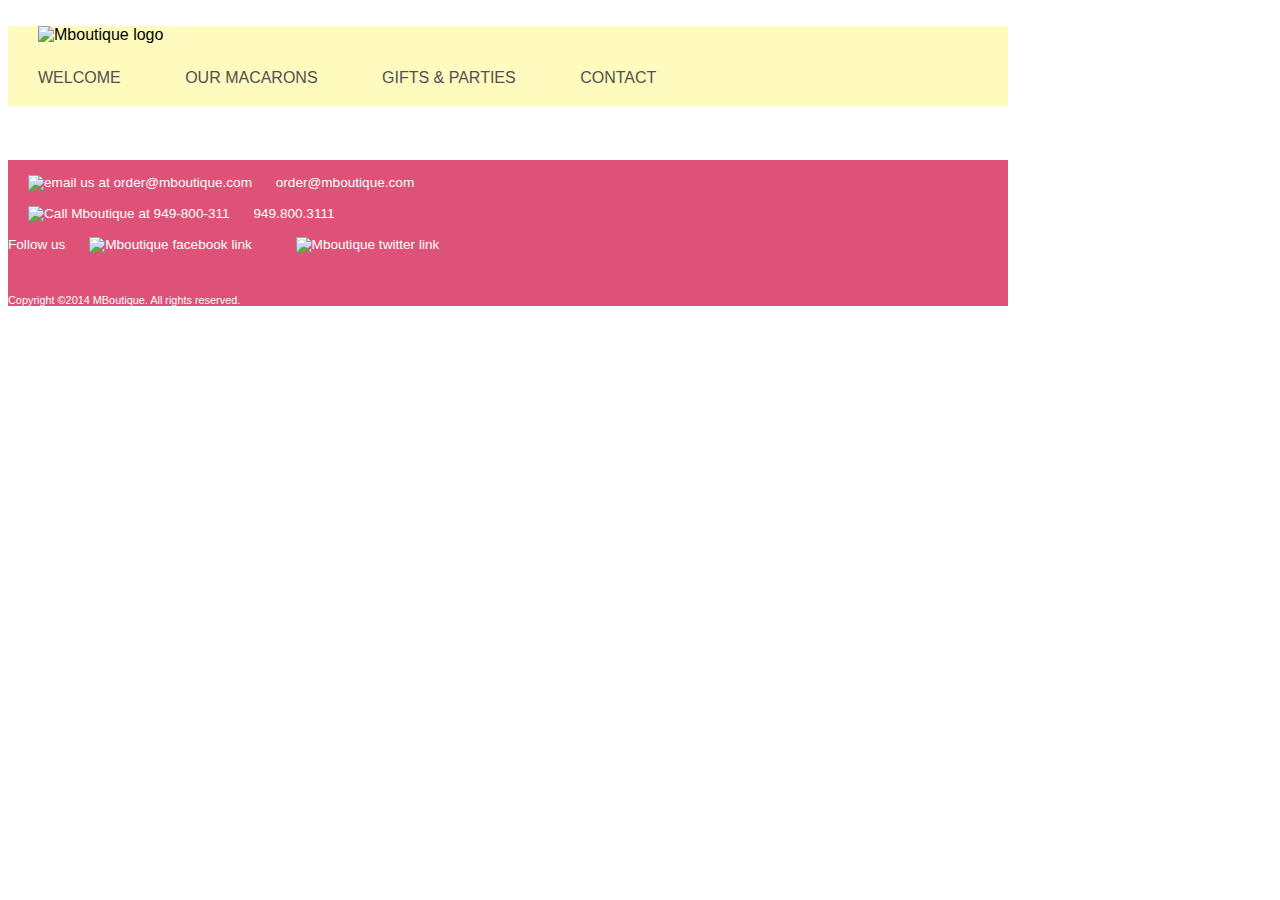
==== index.html @ 408b5681 "Added menu and implemented flexbox responsive design - Frank" ====
<!DOCTYPE html>
<html lang="en">
<head>
    <meta charset="UTF-8">
    <meta name="viewport" content="width=device-width, initial-scale=1.0">
    <!--Bootstrap CSS-->
    <link rel="stylesheet" href="https://maxcdn.bootstrapcdn.com/bootstrap/3.3.6/css/bootstrap.min.css"
          integrity="sha384-1q8mTJOASx8j1Au+a5WDVnPi2lkFfwwEAa8hDDdjZlpLegxhjVME1fgjWPGmkzs7" crossorigin="anonymous">
    <!--Custom CSS Styles-->
    <link rel="stylesheet" href="custom.css" type="text/css">
    <!--Angular-->
    <script src="https://ajax.googleapis.com/ajax/libs/angularjs/1.4.9/angular.min.js"></script>
    <script src="//cdnjs.cloudflare.com/ajax/libs/angular-ui-router/0.2.8/angular-ui-router.min.js"></script>
    <!--Script for routerApp-->
    <script src="routingApp.js" type="text/javascript"></script>
    <title>Welcome</title>
</head>
<body ng-app="mboutiqueRoutApp">

<!--Nav Container-->
<header class="container">
    <!--Navigation Bar-->
    <div id="nav" class="row beige_bg">
        <div class="col-sm-3 text-center">
            <img src="assets/images/logo.png" class="logo" alt="Mboutique logo">
        </div>
        <div class="col-sm-9">
            <div class="pull-right text-center">
                <a ui-sref="welcome">welcome</a>
                <a ui-sref="our_macarons">our macarons</a>
                <a ui-sref="gifts_parties">gifts &amp; parties</a>
                <a ui-sref="contact">contact</a>
            </div>
        </div>
    </div>
    <!--End of Navigation Bar-->
</header>

<!--Main Content Container-->
<section class="container">
    <!--This is where the content will be injected-->
    <div ui-view></div>
</section>
<!--End of Main Content section-->

<!--Footer Container-->
<footer class="container">
    <div class="row">
        <div class="col-sm-4 text-center">
            <img src="assets/images/mail.png" alt="email us at order@mboutique.com">
            order@mboutique.com
        </div>
        <div class="col-sm-4 text-center">
            <img src="assets/images/phone.png" alt="Call Mboutique at 949-800-311">
            949.800.3111
        </div>
        <div class="col-sm-4 text-center">
            Follow us
            <img src="assets/images/facebook.png" alt="Mboutique facebook link">
            <img src="assets/images/twitter.png" alt="Mboutique twitter link">
        </div>
    </div>
    <div class="row">
        <p class="text-center">Copyright &copy;2014 MBoutique. All rights reserved.</p>
    </div>
</footer>
<!--End of Footer section-->
</body>
</html>
---- custom.css ----
/*Global*/

body {
    font-family: Arial, Helvetica, sans-serif;
}

h3 {
    font-size: 1.25em;
    padding: 1em 0;
}

p, li {
    font-size: 0.875em;
}

.container {
    max-width: 1000px;
}

#our_macarons-content, #welcome-content, #gifts_parties-content, #contact-content {
    margin: 3em 1em 0;
    color: #6a6969;
}

/*Navigation Bar*/

#nav {
    min-height: 72px;
    padding-bottom: .5em;
    background-color: #fffabe
}

.logo {
    position: relative;
    left: 3%;
}

#nav > div {
    height: 100%;
    position: relative;
    margin-top: 1.6em;
}

#nav div:nth-child(2) > div {
    width: 100%;
}

#nav div a {
    font-size: 1em;
    color: #515151;
    padding: 3%;
    text-decoration: none;
    text-transform: uppercase;
}

#nav div a:hover {
    color: #d42551;
    text-decoration: none;
}

/*Hero Image*/

.hero-image {
    padding: 0;
}

.hero-image img {
    width: 100%;
}

/*****************Main Content********************/

/*Welcome Page*/

#welcome-content aside img {
    padding: 4.5em 0 0 3em;
}

#welcome-table.menu-container {
    display: flex;
    flex-direction: row;
    flex-wrap: wrap;
    justify-content: center;
}

#welcome-table .item {
    min-width: 140px;
    margin-bottom: 0.5em;
}

#welcome-table .item ul {
    list-style: none;
    background-color: #fffabe;
    margin: 0 .5em;
    padding: 0.3em 0;
}

#welcome-table .item ul li {
    padding: 0.5em 0.4em;
    text-align: left;
}

/*Our Macarons*/

.our_macBg {
    background: url("assets/images/our-macarons-background.png") no-repeat;
    background-size: cover;
    background-position: 50% 75%;
    padding-bottom: 5em;
}

/*Gifts and Parties*/

.gifts_partiesBg {
    background: url("assets/images/gifts-parties-background.png") no-repeat right/contain;
}

#gifts_parties-content article p span {
    color: #df5277;
}

/*Contact*/

#contact-content article ul {
    list-style: none;
    padding: 0;
}

#contact-content article p:nth-of-type(3) {
    color: #df5277;
}

#contact-content aside img {
    padding-top: 25%;
}

#contactForm input:not(:last-child), textarea {
    width: 100%;
    border-style: none;
    background-color: #f5f5f5;
    color: #6a6969;
    padding: .5em .5em;
    margin-top: 2%;
}

#contactForm div > input {
    text-transform: uppercase;
    border-style: none;
    background-color: #f5f5f5;
    display: inline-block;
    float: right;
    width: 50%;
    padding: .5em .5em;
    margin: 2% 0 5%;
}

/*Footer*/

footer {
    font-size: .85em;
    min-height: 80px;
    background-color: #df5277;
    color: #FFF;
    margin-top: 4em;
}

footer .row {
    padding-top: 1.5%;
}

footer .row img {
    padding-bottom: 1.5%;
    padding-left: 2%;
    padding-right: 2%;
    height: 100%;
    width: auto
}

footer .row p {
    font-size: .80em
}

/*Media Queries*/

@media screen and (max-width: 530px) {
    #nav div a {
        font-size: .55em;
        padding: 1%;
    }

    #nav div {
        margin-top: .5em;
    }

    .our_macBg, .gifts_partiesBg {
        background: none;
    }
}
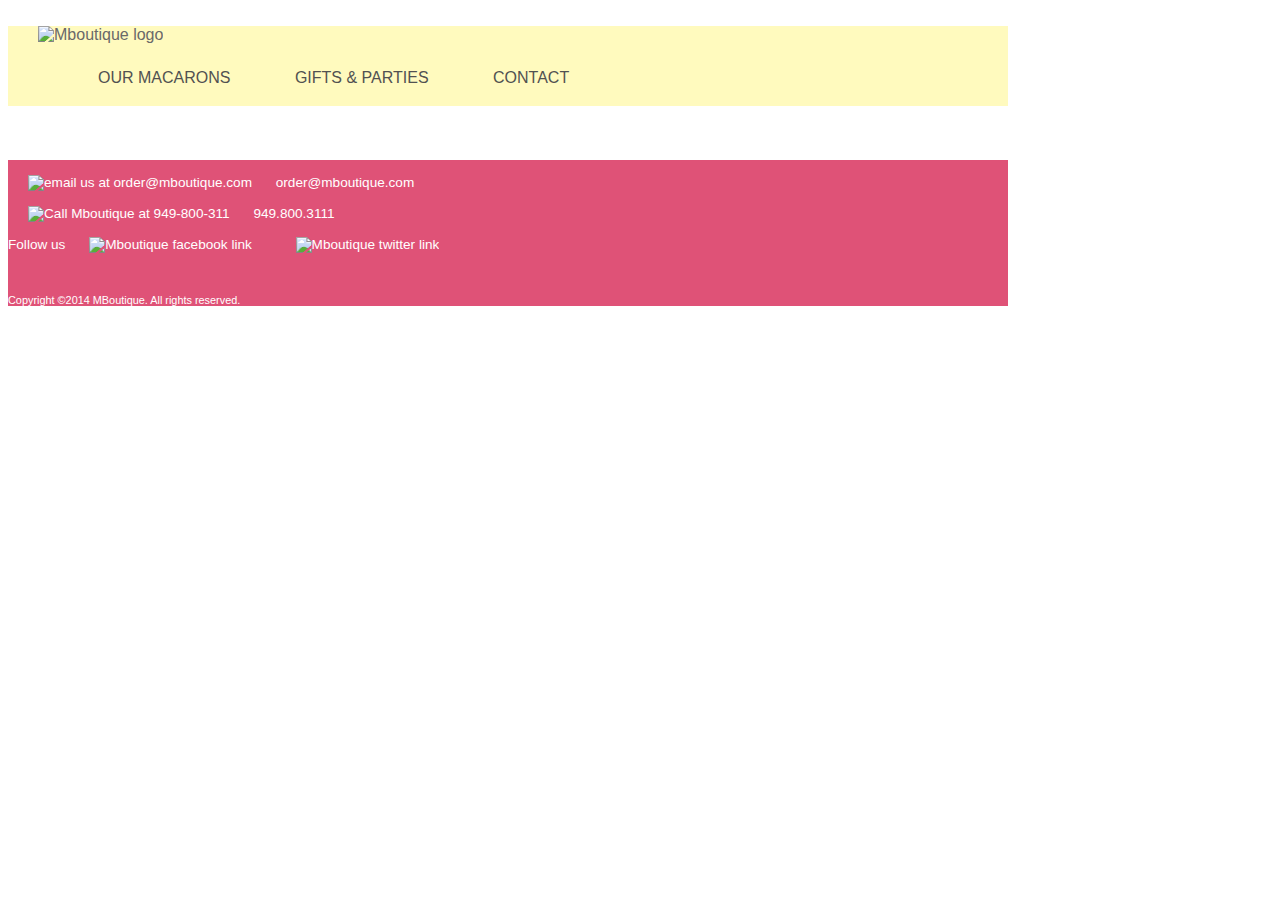
==== commit 12528a5f: "Added translateProvider config function - Frank" ====
--- a/index.html
+++ b/index.html
@@ -10,12 +10,16 @@
     <link rel="stylesheet" href="custom.css" type="text/css">
     <!--Angular-->
     <script src="https://ajax.googleapis.com/ajax/libs/angularjs/1.4.9/angular.min.js"></script>
-    <script src="//cdnjs.cloudflare.com/ajax/libs/angular-ui-router/0.2.8/angular-ui-router.min.js"></script>
+    <script src="https://cdnjs.cloudflare.com/ajax/libs/angular-translate/2.10.0/angular-translate.js"></script>
+    <script src="https://cdnjs.cloudflare.com/ajax/libs/angular-ui-router/0.2.8/angular-ui-router.min.js"></script>
+    <!--<script src="https://cdnjs.cloudflare.com/ajax/libs/angular-sanitize/1.5.3/angular-sanitize.js"></script>-->
     <!--Script for routerApp-->
     <script src="routingApp.js" type="text/javascript"></script>
+    <!--Script for translateApp-->
+    <!--<script src="translateApp.js" type="text/javascript"></script>-->
     <title>Welcome</title>
 </head>
-<body ng-app="mboutiqueRoutApp">
+<body ng-app="mboutiqueApp">
 
 <!--Nav Container-->
 <header class="container">
@@ -26,10 +30,12 @@
         </div>
         <div class="col-sm-9">
             <div class="pull-right text-center">
-                <a ui-sref="welcome">welcome</a>
+                <a ui-sref="welcome" translate="WELCOME_LINK"></a>
                 <a ui-sref="our_macarons">our macarons</a>
                 <a ui-sref="gifts_parties">gifts &amp; parties</a>
                 <a ui-sref="contact">contact</a>
+                <!--<button type="button" class="btn btn-info active" ng-click="changeLanguage('en')">ENG</button>-->
+                <!--<button type="button" class="btn btn-info active" ng-click="changeLanguage('es')">ESP</button>-->
             </div>
         </div>
     </div>
--- a/custom.css
+++ b/custom.css
@@ -2,6 +2,7 @@
 
 body {
     font-family: Arial, Helvetica, sans-serif;
+    color: #6a6969;
 }
 
 h3 {
@@ -19,7 +20,6 @@
 
 #our_macarons-content, #welcome-content, #gifts_parties-content, #contact-content {
     margin: 3em 1em 0;
-    color: #6a6969;
 }
 
 /*Navigation Bar*/
@@ -92,12 +92,73 @@
     list-style: none;
     background-color: #fffabe;
     margin: 0 .5em;
-    padding: 0.3em 0;
+    padding: 0;
+}
+
+#welcome-table .item ul li:first-child {
+    font-size: 0.875em;
 }
 
 #welcome-table .item ul li {
     padding: 0.5em 0.4em;
     text-align: left;
+    font-size: 0.75em;
+}
+
+/*MACARON FLAVOR CLASSES*/
+/*First Row*/
+.chocolate {
+    background: #fffabe url("assets/images/chocolate.png") no-repeat 90% 50%/15%;
+}
+
+.violetCassis {
+    background:#fffabe url("assets/images/violet-cassis.png")no-repeat 90% 50%/15%;
+}
+
+.passionFruit {
+    background:#fffabe url("assets/images/passion-fruit.png")no-repeat 90% 50%/15%;
+}
+
+.coffee {
+    background:#fffabe url("assets/images/coffee.png")no-repeat 90% 50%/15%;
+}
+
+.raspbery {
+    background:#fffabe url("assets/images/raspbery.png")no-repeat 90% 50%/15%;
+}
+
+.rose {
+    background:#fffabe url("assets/images/rose.png")no-repeat 90% 50%/15%;
+}
+
+.carmel {
+    background:#fffabe url("assets/images/caramel.png")no-repeat 90% 50%/15%;
+}
+/*Second Row*/
+.coconut {
+    background:#824603 url("assets/images/coconut.png")no-repeat 90% 50%/15%;
+    color: #FFF;
+}
+.greenTea {
+    background:#fffabe url("assets/images/green-tea.png")no-repeat 90% 50%/15%;
+}
+.vanilla {
+    background:#df5277 url("assets/images/vanilla.png")no-repeat 90% 50%/15%;
+    color: #FFF;
+}
+.pistachio {
+    background:#fffabe url("assets/images/pistachio.png")no-repeat 90% 50%/15%;
+}
+.lemon {
+    background:#a2304e url("assets/images/lemon.png")no-repeat 90% 50%/15%;
+    color: #FFF;
+}
+.tiffanyBlue {
+    background:#fffabe url("assets/images/tiffany-blue.png")no-repeat 90% 50%/15%;
+}
+.almond {
+    background:#c39005 url("assets/images/almond.png")no-repeat 90% 50%/15%;
+    color: #FFF;
 }
 
 /*Our Macarons*/
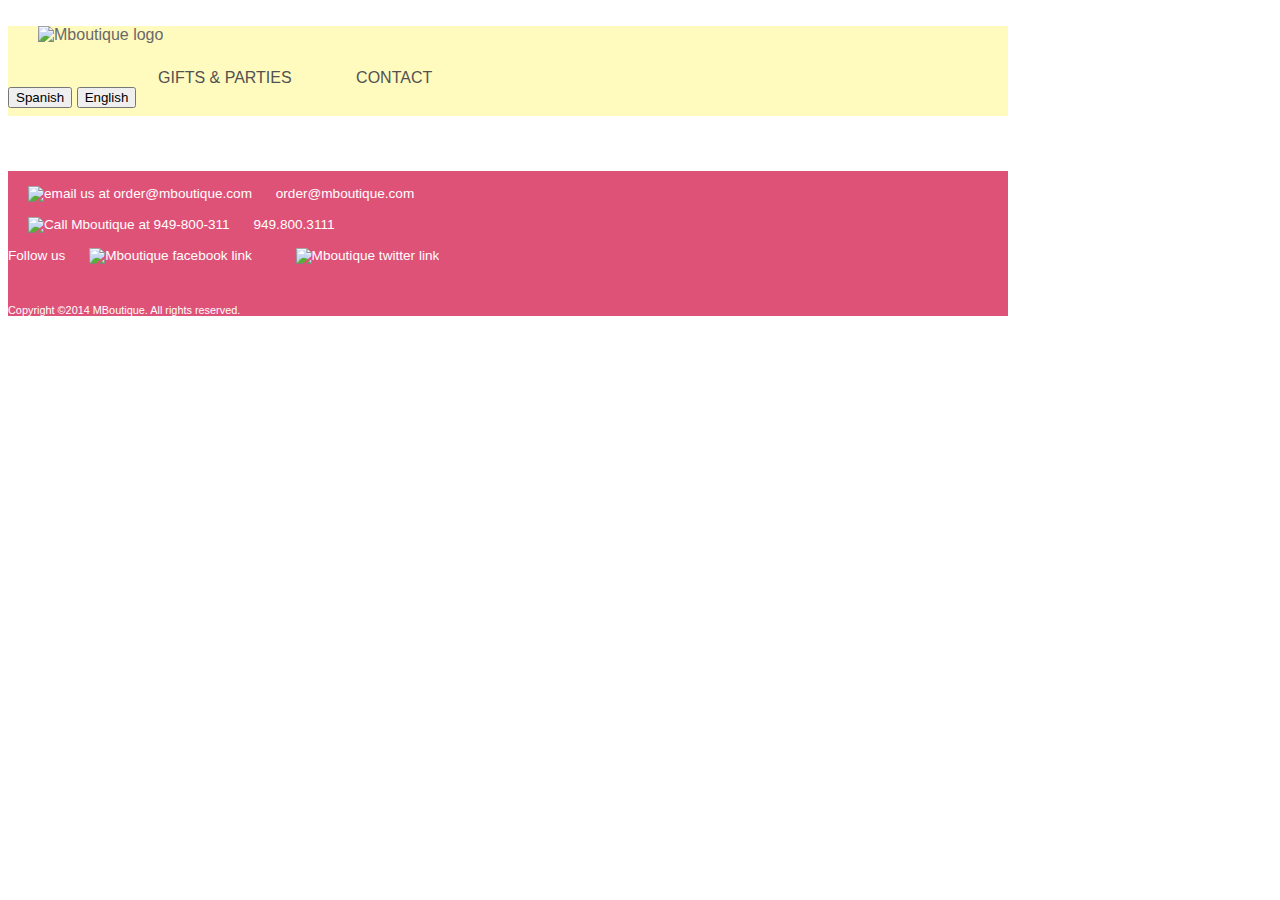
==== commit 54dcc53b: "Added some translation to home page" ====
--- a/index.html
+++ b/index.html
@@ -31,11 +31,13 @@
         <div class="col-sm-9">
             <div class="pull-right text-center">
                 <a ui-sref="welcome" translate="WELCOME_LINK"></a>
-                <a ui-sref="our_macarons">our macarons</a>
-                <a ui-sref="gifts_parties">gifts &amp; parties</a>
-                <a ui-sref="contact">contact</a>
-                <!--<button type="button" class="btn btn-info active" ng-click="changeLanguage('en')">ENG</button>-->
-                <!--<button type="button" class="btn btn-info active" ng-click="changeLanguage('es')">ESP</button>-->
+                <a ui-sref="our_macarons" translate="OUR_MAC_LINK"></a>
+                <a ui-sref="gifts_parties" translate="GIFTS_PARTIES">gifts &amp; parties</a>
+                <a ui-sref="contact" translate="CONTACT">contact</a>
+                <div ng-controller="translateController">
+                    <button ng-click="changeLanguage('es')">Spanish</button>
+                    <button ng-click="changeLanguage('en')">English</button>
+                </div>
             </div>
         </div>
     </div>
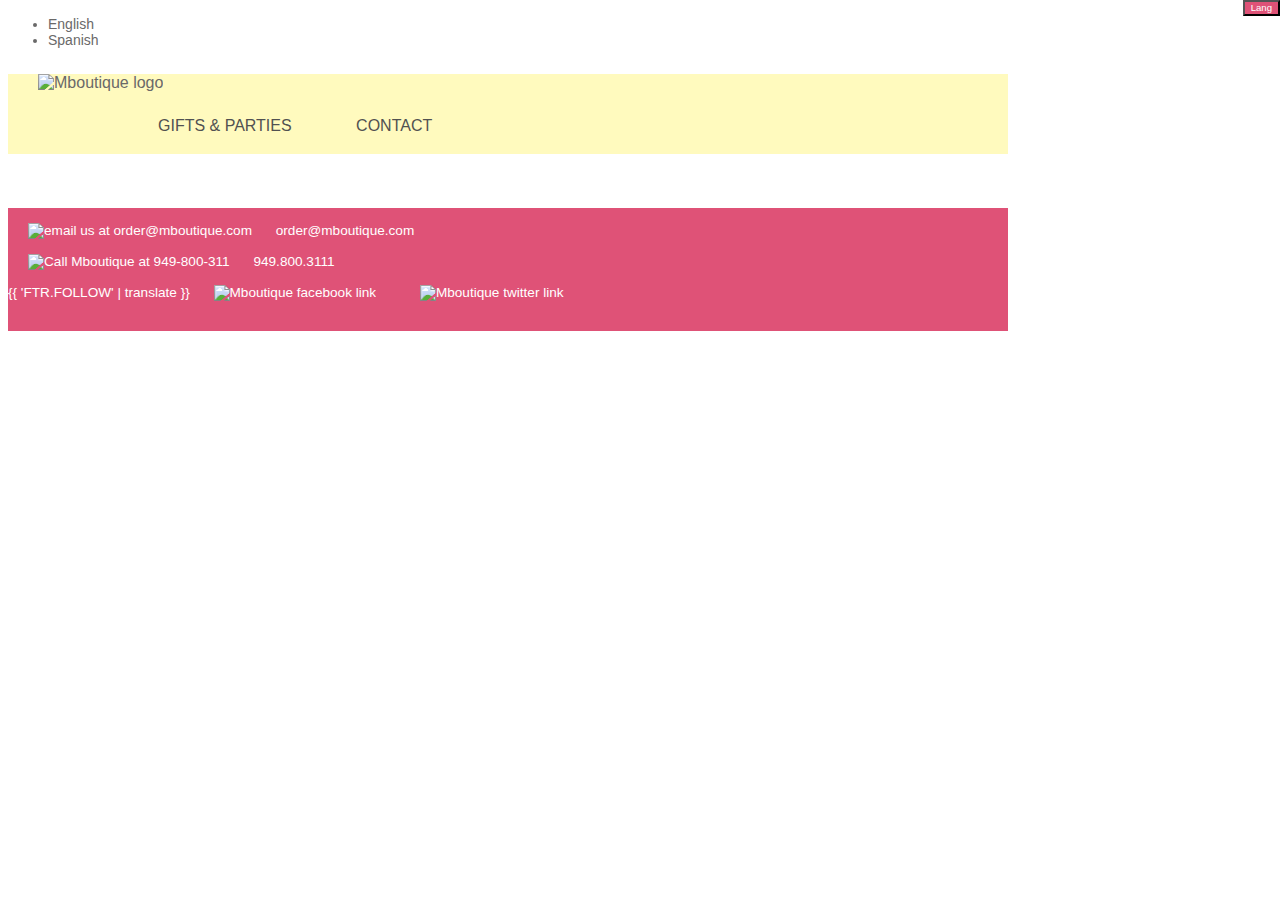
==== commit 4ee1dcaa: "Added drop down for language select - Frank" ====
--- a/index.html
+++ b/index.html
@@ -8,9 +8,10 @@
           integrity="sha384-1q8mTJOASx8j1Au+a5WDVnPi2lkFfwwEAa8hDDdjZlpLegxhjVME1fgjWPGmkzs7" crossorigin="anonymous">
     <!--Custom CSS Styles-->
     <link rel="stylesheet" href="custom.css" type="text/css">
-    <!--Angular-->
+    <!--Angular CDNs-->
     <script src="https://ajax.googleapis.com/ajax/libs/angularjs/1.4.9/angular.min.js"></script>
     <script src="https://cdnjs.cloudflare.com/ajax/libs/angular-translate/2.10.0/angular-translate.js"></script>
+    <script src="https://cdnjs.cloudflare.com/ajax/libs/angular-translate/2.10.0/angular-translate-loader-static-files/angular-translate-loader-static-files.js"></script>
     <script src="https://cdnjs.cloudflare.com/ajax/libs/angular-ui-router/0.2.8/angular-ui-router.min.js"></script>
     <!--<script src="https://cdnjs.cloudflare.com/ajax/libs/angular-sanitize/1.5.3/angular-sanitize.js"></script>-->
     <!--Script for routerApp-->
@@ -19,8 +20,17 @@
     <!--<script src="translateApp.js" type="text/javascript"></script>-->
     <title>Welcome</title>
 </head>
-<body ng-app="mboutiqueApp">
-
+<body ng-app="mboutiqueApp" ng-controller="translateController">
+<div id="lang" class="container">
+    <div class="dropdown pull-right">
+        <button class="btn btn-sm dropdown-toggle" type="button" data-toggle="dropdown">Lang
+            <span class="caret"></span></button>
+        <ul class="dropdown-menu">
+            <li><a ng-click="changeLanguage('en')">English</a></li>
+            <li><a ng-click="changeLanguage('es')">Spanish</a></li>
+        </ul>
+    </div>
+</div>
 <!--Nav Container-->
 <header class="container">
     <!--Navigation Bar-->
@@ -30,20 +40,17 @@
         </div>
         <div class="col-sm-9">
             <div class="pull-right text-center">
-                <a ui-sref="welcome" translate="WELCOME_LINK"></a>
-                <a ui-sref="our_macarons" translate="OUR_MAC_LINK"></a>
-                <a ui-sref="gifts_parties" translate="GIFTS_PARTIES">gifts &amp; parties</a>
-                <a ui-sref="contact" translate="CONTACT">contact</a>
-                <div ng-controller="translateController">
-                    <button ng-click="changeLanguage('es')">Spanish</button>
-                    <button ng-click="changeLanguage('en')">English</button>
-                </div>
+                <a ui-sref="welcome" translate="NAV.WELCOME_LINK"></a>
+                <a ui-sref="our_macarons" translate="NAV.OUR_MAC_LINK"></a>
+                <a ui-sref="gifts_parties" translate="NAV.GIFTS_PARTIES">gifts &amp; parties</a>
+                <a ui-sref="contact" translate="NAV.CONTACT">contact</a>
+                    <!--<button ng-click="changeLanguage('es')">Spanish</button>-->
+                    <!--<button ng-click="changeLanguage('en')">English</button>-->
             </div>
         </div>
     </div>
     <!--End of Navigation Bar-->
 </header>
-
 <!--Main Content Container-->
 <section class="container">
     <!--This is where the content will be injected-->
@@ -63,15 +70,18 @@
             949.800.3111
         </div>
         <div class="col-sm-4 text-center">
-            Follow us
+            {{ 'FTR.FOLLOW' | translate }}
             <img src="assets/images/facebook.png" alt="Mboutique facebook link">
             <img src="assets/images/twitter.png" alt="Mboutique twitter link">
         </div>
     </div>
     <div class="row">
-        <p class="text-center">Copyright &copy;2014 MBoutique. All rights reserved.</p>
+        <p class="text-center" translate="FTR.COPY"></p>
     </div>
 </footer>
 <!--End of Footer section-->
+
+<script src="https://ajax.googleapis.com/ajax/libs/jquery/2.2.2/jquery.min.js"></script>
+<script src="https://maxcdn.bootstrapcdn.com/bootstrap/3.3.6/js/bootstrap.min.js" integrity="sha384-0mSbJDEHialfmuBBQP6A4Qrprq5OVfW37PRR3j5ELqxss1yVqOtnepnHVP9aJ7xS" crossorigin="anonymous"></script>
 </body>
 </html>--- a/custom.css
+++ b/custom.css
@@ -58,6 +58,16 @@
     text-decoration: none;
 }
 
+#lang .dropdown button {
+    position: absolute;
+    right: 0;
+    top: 0;
+    background-color: #df5277;
+    color: #FFF;
+    font-size: 0.6em;
+    line-height: 1;
+}
+
 /*Hero Image*/
 
 .hero-image {
@@ -73,7 +83,7 @@
 /*Welcome Page*/
 
 #welcome-content aside img {
-    padding: 4.5em 0 0 3em;
+    padding: 6em 0 0 3em;
 }
 
 #welcome-table.menu-container {
@@ -192,7 +202,7 @@
 }
 
 #contact-content aside img {
-    padding-top: 25%;
+    padding-top: 6em;
 }
 
 #contactForm input:not(:last-child), textarea {
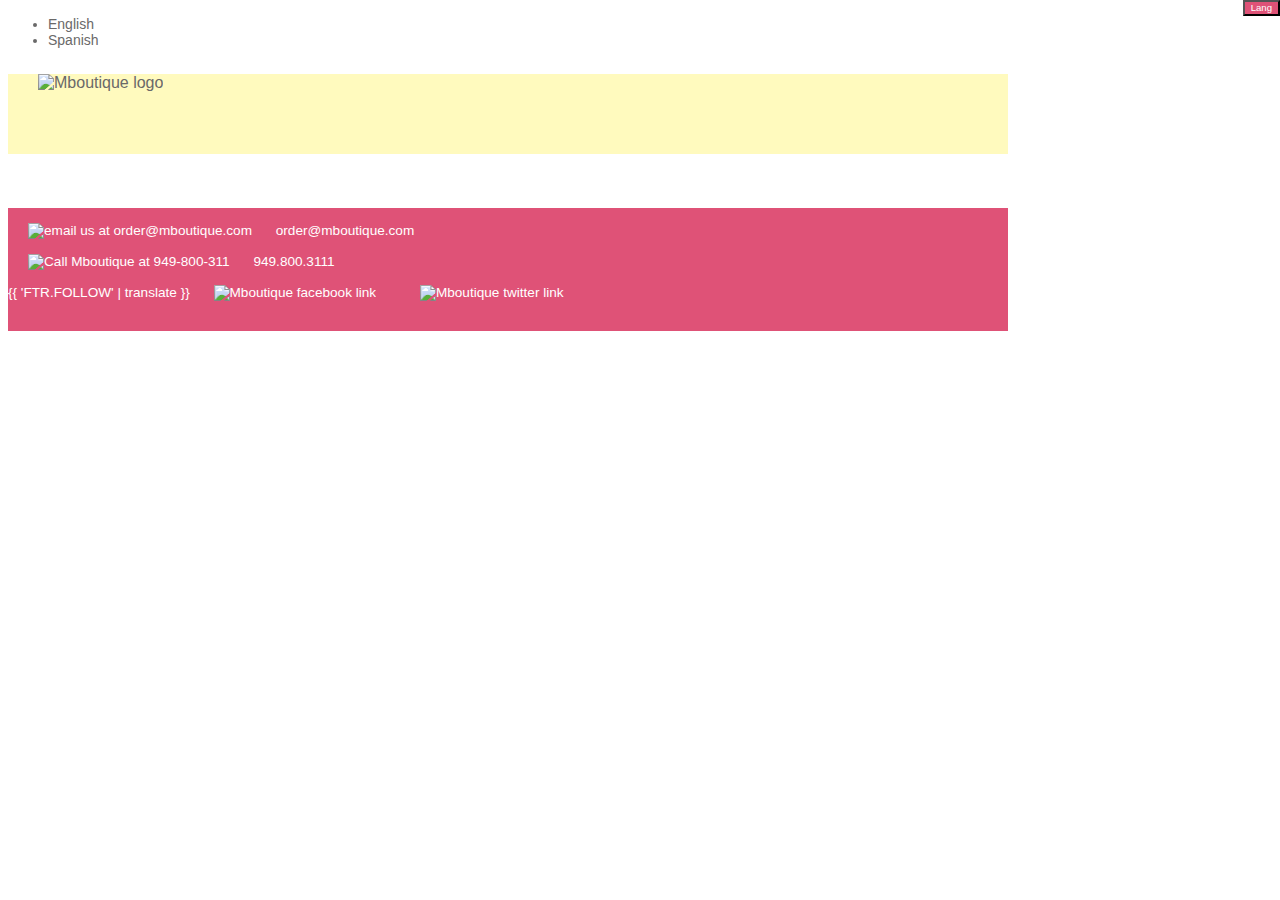
==== commit 33c3658e: "fixed issue where the page didn't link to the top of each page - Frank" ====
--- a/index.html
+++ b/index.html
@@ -4,20 +4,17 @@
     <meta charset="UTF-8">
     <meta name="viewport" content="width=device-width, initial-scale=1.0">
     <!--Bootstrap CSS-->
-    <link rel="stylesheet" href="https://maxcdn.bootstrapcdn.com/bootstrap/3.3.6/css/bootstrap.min.css"
-          integrity="sha384-1q8mTJOASx8j1Au+a5WDVnPi2lkFfwwEAa8hDDdjZlpLegxhjVME1fgjWPGmkzs7" crossorigin="anonymous">
+    <link rel="stylesheet" href="https://maxcdn.bootstrapcdn.com/bootstrap/3.3.6/css/bootstrap.min.css" integrity="sha384-1q8mTJOASx8j1Au+a5WDVnPi2lkFfwwEAa8hDDdjZlpLegxhjVME1fgjWPGmkzs7" crossorigin="anonymous">
     <!--Custom CSS Styles-->
-    <link rel="stylesheet" href="custom.css" type="text/css">
+    <link rel="stylesheet" href="css/custom.css" type="text/css">
     <!--Angular CDNs-->
     <script src="https://ajax.googleapis.com/ajax/libs/angularjs/1.4.9/angular.min.js"></script>
     <script src="https://cdnjs.cloudflare.com/ajax/libs/angular-translate/2.10.0/angular-translate.js"></script>
     <script src="https://cdnjs.cloudflare.com/ajax/libs/angular-translate/2.10.0/angular-translate-loader-static-files/angular-translate-loader-static-files.js"></script>
     <script src="https://cdnjs.cloudflare.com/ajax/libs/angular-ui-router/0.2.8/angular-ui-router.min.js"></script>
     <!--<script src="https://cdnjs.cloudflare.com/ajax/libs/angular-sanitize/1.5.3/angular-sanitize.js"></script>-->
-    <!--Script for routerApp-->
-    <script src="routingApp.js" type="text/javascript"></script>
-    <!--Script for translateApp-->
-    <!--<script src="translateApp.js" type="text/javascript"></script>-->
+    <!--Script for mboutiqueApp-->
+    <script src="js/mboutiqueApp.js" type="text/javascript"></script>
     <title>Welcome</title>
 </head>
 <body ng-app="mboutiqueApp" ng-controller="translateController">
@@ -32,7 +29,7 @@
     </div>
 </div>
 <!--Nav Container-->
-<header class="container">
+<header class="container" autoscroll="true">
     <!--Navigation Bar-->
     <div id="nav" class="row beige_bg">
         <div class="col-sm-3 text-center">
@@ -42,21 +39,22 @@
             <div class="pull-right text-center">
                 <a ui-sref="welcome" translate="NAV.WELCOME_LINK"></a>
                 <a ui-sref="our_macarons" translate="NAV.OUR_MAC_LINK"></a>
-                <a ui-sref="gifts_parties" translate="NAV.GIFTS_PARTIES">gifts &amp; parties</a>
-                <a ui-sref="contact" translate="NAV.CONTACT">contact</a>
-                    <!--<button ng-click="changeLanguage('es')">Spanish</button>-->
-                    <!--<button ng-click="changeLanguage('en')">English</button>-->
+                <a ui-sref="gifts_parties" translate="NAV.GIFTS_PARTIES"></a>
+                <a ui-sref="contact" translate="NAV.CONTACT"></a>
             </div>
         </div>
     </div>
     <!--End of Navigation Bar-->
 </header>
+
+
 <!--Main Content Container-->
 <section class="container">
     <!--This is where the content will be injected-->
     <div ui-view></div>
 </section>
 <!--End of Main Content section-->
+
 
 <!--Footer Container-->
 <footer class="container">
@@ -81,6 +79,7 @@
 </footer>
 <!--End of Footer section-->
 
+<!--jQery and Bootstrap JS libraries-->
 <script src="https://ajax.googleapis.com/ajax/libs/jquery/2.2.2/jquery.min.js"></script>
 <script src="https://maxcdn.bootstrapcdn.com/bootstrap/3.3.6/js/bootstrap.min.js" integrity="sha384-0mSbJDEHialfmuBBQP6A4Qrprq5OVfW37PRR3j5ELqxss1yVqOtnepnHVP9aJ7xS" crossorigin="anonymous"></script>
 </body>
--- a/css/custom.css
+++ b/css/custom.css
@@ -0,0 +1,269 @@
+/*Global*/
+
+body {
+    font-family: Arial, Helvetica, sans-serif;
+    color: #6a6969;
+}
+
+h3 {
+    font-size: 1.25em;
+    padding: 1em 0;
+}
+
+p, li {
+    font-size: 0.875em;
+}
+
+.container {
+    max-width: 1000px;
+}
+
+#our_macarons-content, #welcome-content, #gifts_parties-content, #contact-content {
+    margin: 3em 1em 0;
+}
+
+/*Navigation Bar*/
+
+#nav {
+    min-height: 72px;
+    padding-bottom: .5em;
+    background-color: #fffabe
+}
+
+.logo {
+    position: relative;
+    left: 3%;
+}
+
+#nav > div {
+    height: 100%;
+    position: relative;
+    margin-top: 1.6em;
+}
+
+#nav div:nth-child(2) > div {
+    width: 100%;
+}
+
+#nav div a {
+    font-size: 1em;
+    color: #515151;
+    padding: 3%;
+    text-decoration: none;
+    text-transform: uppercase;
+}
+
+#nav div a:hover {
+    color: #d42551;
+    text-decoration: none;
+}
+
+#lang .dropdown button {
+    position: absolute;
+    right: 0;
+    top: 0;
+    background-color: #df5277;
+    color: #FFF;
+    font-size: 0.6em;
+    line-height: 1;
+}
+
+/*Hero Image*/
+
+.hero-image {
+    padding: 0;
+}
+
+.hero-image img {
+    width: 100%;
+}
+
+/*****************Main Content********************/
+
+/*Welcome Page*/
+
+#welcome-content aside img {
+    padding: 6em 0 0 3em;
+}
+
+#welcome-table.menu-container {
+    display: flex;
+    flex-direction: row;
+    flex-wrap: wrap;
+    justify-content: center;
+}
+
+#welcome-table .item {
+    min-width: 140px;
+    margin-bottom: 0.5em;
+}
+
+#welcome-table .item ul {
+    list-style: none;
+    background-color: #fffabe;
+    margin: 0 .5em;
+    padding: 0;
+}
+
+#welcome-table .item ul li:first-child {
+    font-size: 0.875em;
+}
+
+#welcome-table .item ul li {
+    padding: 0.5em 0.4em;
+    text-align: left;
+    font-size: 0.75em;
+}
+
+/*MACARON FLAVOR CLASSES*/
+/*First Row*/
+.chocolate {
+    background: #fffabe url("assets/images/chocolate.png") no-repeat 90% 50%/15%;
+}
+
+.violetCassis {
+    background:#fffabe url("assets/images/violet-cassis.png")no-repeat 90% 50%/15%;
+}
+
+.passionFruit {
+    background:#fffabe url("assets/images/passion-fruit.png")no-repeat 90% 50%/15%;
+}
+
+.coffee {
+    background:#fffabe url("assets/images/coffee.png")no-repeat 90% 50%/15%;
+}
+
+.raspbery {
+    background:#fffabe url("assets/images/raspbery.png")no-repeat 90% 50%/15%;
+}
+
+.rose {
+    background:#fffabe url("assets/images/rose.png")no-repeat 90% 50%/15%;
+}
+
+.carmel {
+    background:#fffabe url("assets/images/caramel.png")no-repeat 90% 50%/15%;
+}
+/*Second Row*/
+.coconut {
+    background:#824603 url("assets/images/coconut.png")no-repeat 90% 50%/15%;
+    color: #FFF;
+}
+.greenTea {
+    background:#fffabe url("assets/images/green-tea.png")no-repeat 90% 50%/15%;
+}
+.vanilla {
+    background:#df5277 url("assets/images/vanilla.png")no-repeat 90% 50%/15%;
+    color: #FFF;
+}
+.pistachio {
+    background:#fffabe url("assets/images/pistachio.png")no-repeat 90% 50%/15%;
+}
+.lemon {
+    background:#a2304e url("assets/images/lemon.png")no-repeat 90% 50%/15%;
+    color: #FFF;
+}
+.tiffanyBlue {
+    background:#fffabe url("assets/images/tiffany-blue.png")no-repeat 90% 50%/15%;
+}
+.almond {
+    background:#c39005 url("assets/images/almond.png")no-repeat 90% 50%/15%;
+    color: #FFF;
+}
+
+/*Our Macarons*/
+
+.our_macBg {
+    background: url("assets/images/our-macarons-background.png") no-repeat;
+    background-size: cover;
+    background-position: 50% 75%;
+    padding-bottom: 5em;
+}
+
+/*Gifts and Parties*/
+
+.gifts_partiesBg {
+    background: url("assets/images/gifts-parties-background.png") no-repeat right/contain;
+}
+
+#gifts_parties-content article p span {
+    color: #df5277;
+}
+
+/*Contact*/
+
+#contact-content article ul {
+    list-style: none;
+    padding: 0;
+}
+
+#contact-content article p:nth-of-type(3) {
+    color: #df5277;
+}
+
+#contact-content aside img {
+    padding-top: 6em;
+}
+
+#contactForm input:not(:last-child), textarea {
+    width: 100%;
+    border-style: none;
+    background-color: #f5f5f5;
+    color: #6a6969;
+    padding: .5em .5em;
+    margin-top: 2%;
+}
+
+#contactForm div > input {
+    text-transform: uppercase;
+    border-style: none;
+    background-color: #f5f5f5;
+    display: inline-block;
+    float: right;
+    width: 50%;
+    padding: .5em .5em;
+    margin: 2% 0 5%;
+}
+
+/*Footer*/
+
+footer {
+    font-size: .85em;
+    min-height: 80px;
+    background-color: #df5277;
+    color: #FFF;
+    margin-top: 4em;
+}
+
+footer .row {
+    padding-top: 1.5%;
+}
+
+footer .row img {
+    padding-bottom: 1.5%;
+    padding-left: 2%;
+    padding-right: 2%;
+    height: 100%;
+    width: auto
+}
+
+footer .row p {
+    font-size: .80em
+}
+
+/*Media Queries*/
+
+@media screen and (max-width: 530px) {
+    #nav div a {
+        font-size: .55em;
+        padding: 1%;
+    }
+
+    #nav div {
+        margin-top: .5em;
+    }
+
+    .our_macBg, .gifts_partiesBg {
+        background: none;
+    }
+}